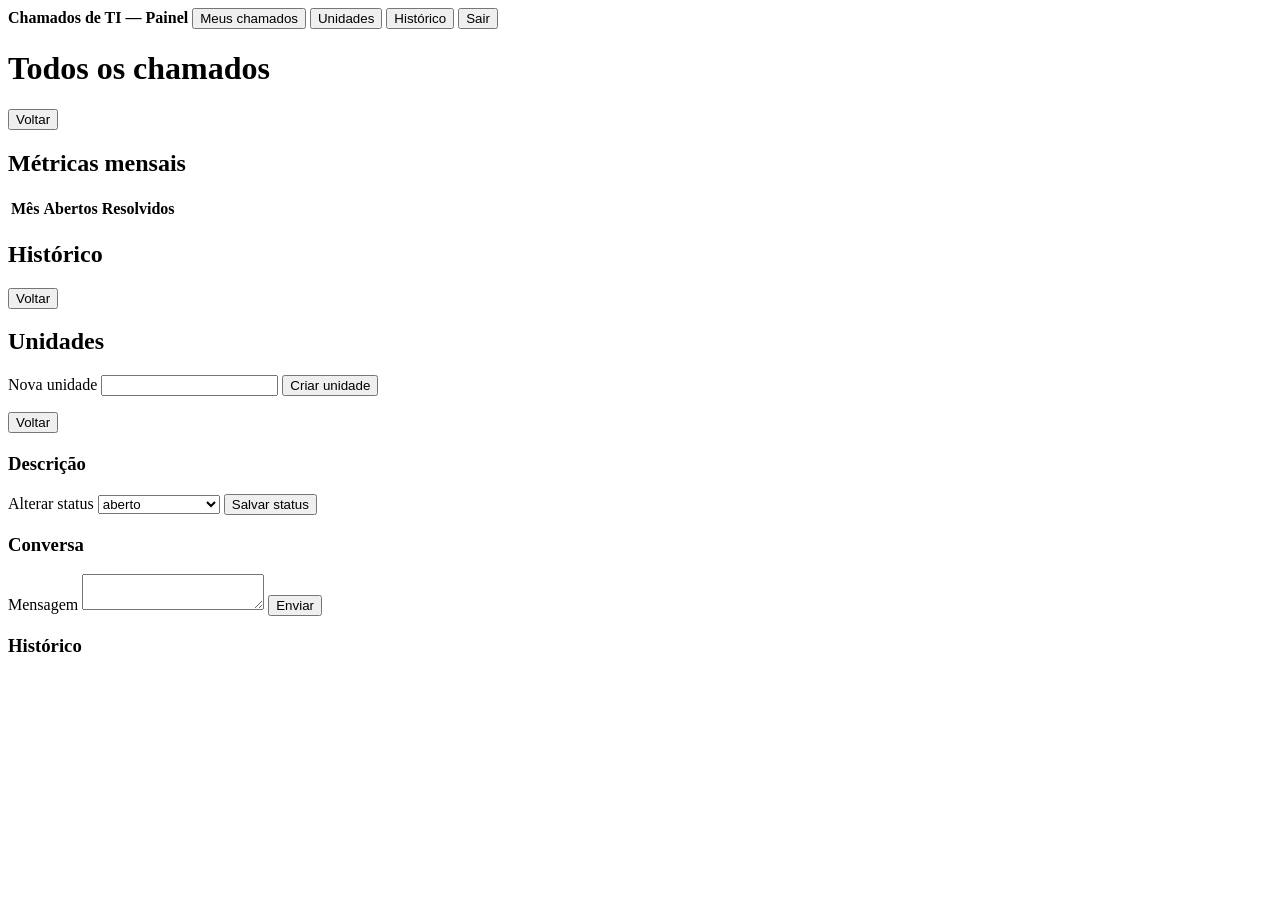
==== app/static/admin.html @ e9312829 "Primeiro commit - PWA de chamados de TI" ====
﻿<!DOCTYPE html>
<html lang="pt-BR">
<head>
  <meta charset="utf-8">
  <meta name="viewport" content="width=device-width, initial-scale=1">
  <title>Painel — Chamados de TI</title>
  <link rel="manifest" href="/static/manifest.json">
  <meta name="theme-color" content="#174ea6">
  <link rel="stylesheet" href="/static/css/estilo.css">
</head>
<body>
  <header class="topo">
    <strong>Chamados de TI — Painel</strong>
    <span class="acoes">
      <button id="btn-meus">Meus chamados</button>
      <button id="btn-unidades-admin">Unidades</button>
      <button id="btn-historico-admin">Histórico</button>
      <button id="btn-sair-admin">Sair</button>
    </span>
  </header>

  <main class="lista">
    <h1>Todos os chamados</h1>
    <div id="lista-todos"></div>
    <p class="msg" id="msg-admin"></p>
  </main>

  <section class="lista oculto" id="secao-historico-admin">
    <button id="btn-voltar-historico-admin">Voltar</button>
    <h1>Métricas mensais</h1>
    <div id="abas-anos-metricas" class="abas-anos"></div>
    <table class="tabela-metricas">
      <thead>
        <tr><th>Mês</th><th>Abertos</th><th>Resolvidos</th></tr>
      </thead>
      <tbody id="corpo-metricas"></tbody>
    </table>
    <h1>Histórico</h1>
    <div id="lista-historico-admin"></div>
  </section>

  <section class="lista oculto" id="secao-unidades-admin">
    <button id="btn-voltar-unidades-admin">Voltar</button>
    <h1>Unidades</h1>
    <form id="form-nova-unidade">
      <label for="nome-unidade">Nova unidade</label>
      <input id="nome-unidade" maxlength="120" required>
      <button type="submit">Criar unidade</button>
      <p class="msg" id="msg-unidade"></p>
    </form>
    <div id="lista-unidades"></div>
  </section>

  <section class="chat oculto" id="secao-detalhe-admin">
    <button id="btn-voltar-admin">Voltar</button>
    <h2 id="detalhe-titulo-admin"></h2>
    <p class="meta" id="detalhe-info-admin"></p>
    <h3>Descrição</h3>
    <p id="detalhe-descricao-admin"></p>
    <form id="form-status">
      <label for="novo-status">Alterar status</label>
      <select id="novo-status">
        <option value="aberto">aberto</option>
        <option value="em_atendimento">em_atendimento</option>
        <option value="resolvido">resolvido</option>
      </select>
      <button type="submit">Salvar status</button>
      <p class="msg" id="msg-status"></p>
    </form>
    <h3>Conversa</h3>
    <div id="detalhe-mensagens-admin"></div>
    <form id="form-mensagem-admin">
      <label for="mensagem-admin">Mensagem</label>
      <textarea id="mensagem-admin" rows="2" required></textarea>
      <button type="submit">Enviar</button>
    </form>
    <h3>Histórico</h3>
    <div id="detalhe-eventos-admin"></div>
  </section>

  <script src="/static/js/app.js" defer></script>
</body>
</html>
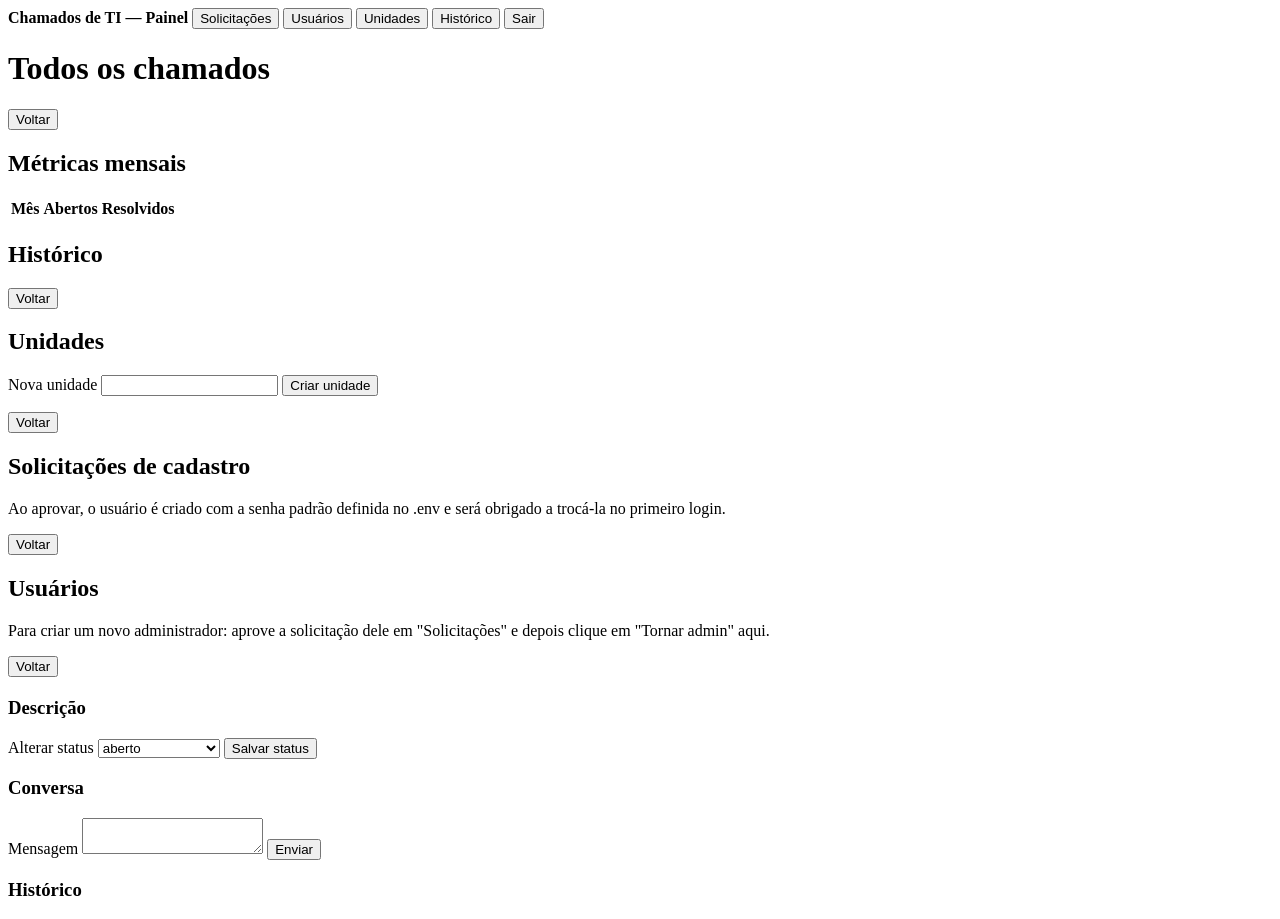
==== commit 0bf6591f: "Metricas com eventos legados, autor nas mensagens, navegacao do admin sem cascata, unidade no chamad" ====
--- a/app/static/admin.html
+++ b/app/static/admin.html
@@ -5,14 +5,15 @@
   <meta name="viewport" content="width=device-width, initial-scale=1">
   <title>Painel — Chamados de TI</title>
   <link rel="manifest" href="/static/manifest.json">
-  <meta name="theme-color" content="#174ea6">
+  <meta name="theme-color" content="#1621AD">
   <link rel="stylesheet" href="/static/css/estilo.css">
 </head>
 <body>
   <header class="topo">
     <strong>Chamados de TI — Painel</strong>
     <span class="acoes">
-      <button id="btn-meus">Meus chamados</button>
+      <button id="btn-solicitacoes-admin">Solicitações</button>
+      <button id="btn-usuarios-admin">Usuários</button>
       <button id="btn-unidades-admin">Unidades</button>
       <button id="btn-historico-admin">Histórico</button>
       <button id="btn-sair-admin">Sair</button>
@@ -45,10 +46,24 @@
     <form id="form-nova-unidade">
       <label for="nome-unidade">Nova unidade</label>
       <input id="nome-unidade" maxlength="120" required>
-      <button type="submit">Criar unidade</button>
+      <button type="submit" class="botao-primario">Criar unidade</button>
       <p class="msg" id="msg-unidade"></p>
     </form>
     <div id="lista-unidades"></div>
+  </section>
+
+  <section class="lista oculto" id="secao-solicitacoes-admin">
+    <button id="btn-voltar-solicitacoes-admin">Voltar</button>
+    <h1>Solicitações de cadastro</h1>
+    <p class="dica">Ao aprovar, o usuário é criado com a senha padrão definida no .env e será obrigado a trocá-la no primeiro login.</p>
+    <div id="lista-solicitacoes"></div>
+  </section>
+
+  <section class="lista oculto" id="secao-usuarios-admin">
+    <button id="btn-voltar-usuarios-admin">Voltar</button>
+    <h1>Usuários</h1>
+    <p class="dica">Para criar um novo administrador: aprove a solicitação dele em "Solicitações" e depois clique em "Tornar admin" aqui.</p>
+    <div id="lista-usuarios"></div>
   </section>
 
   <section class="chat oculto" id="secao-detalhe-admin">
@@ -64,7 +79,7 @@
         <option value="em_atendimento">em_atendimento</option>
         <option value="resolvido">resolvido</option>
       </select>
-      <button type="submit">Salvar status</button>
+      <button type="submit" class="botao-primario">Salvar status</button>
       <p class="msg" id="msg-status"></p>
     </form>
     <h3>Conversa</h3>
@@ -72,7 +87,7 @@
     <form id="form-mensagem-admin">
       <label for="mensagem-admin">Mensagem</label>
       <textarea id="mensagem-admin" rows="2" required></textarea>
-      <button type="submit">Enviar</button>
+      <button type="submit" class="botao-primario">Enviar</button>
     </form>
     <h3>Histórico</h3>
     <div id="detalhe-eventos-admin"></div>
@@ -80,4 +95,4 @@
 
   <script src="/static/js/app.js" defer></script>
 </body>
-</html>
+</html>
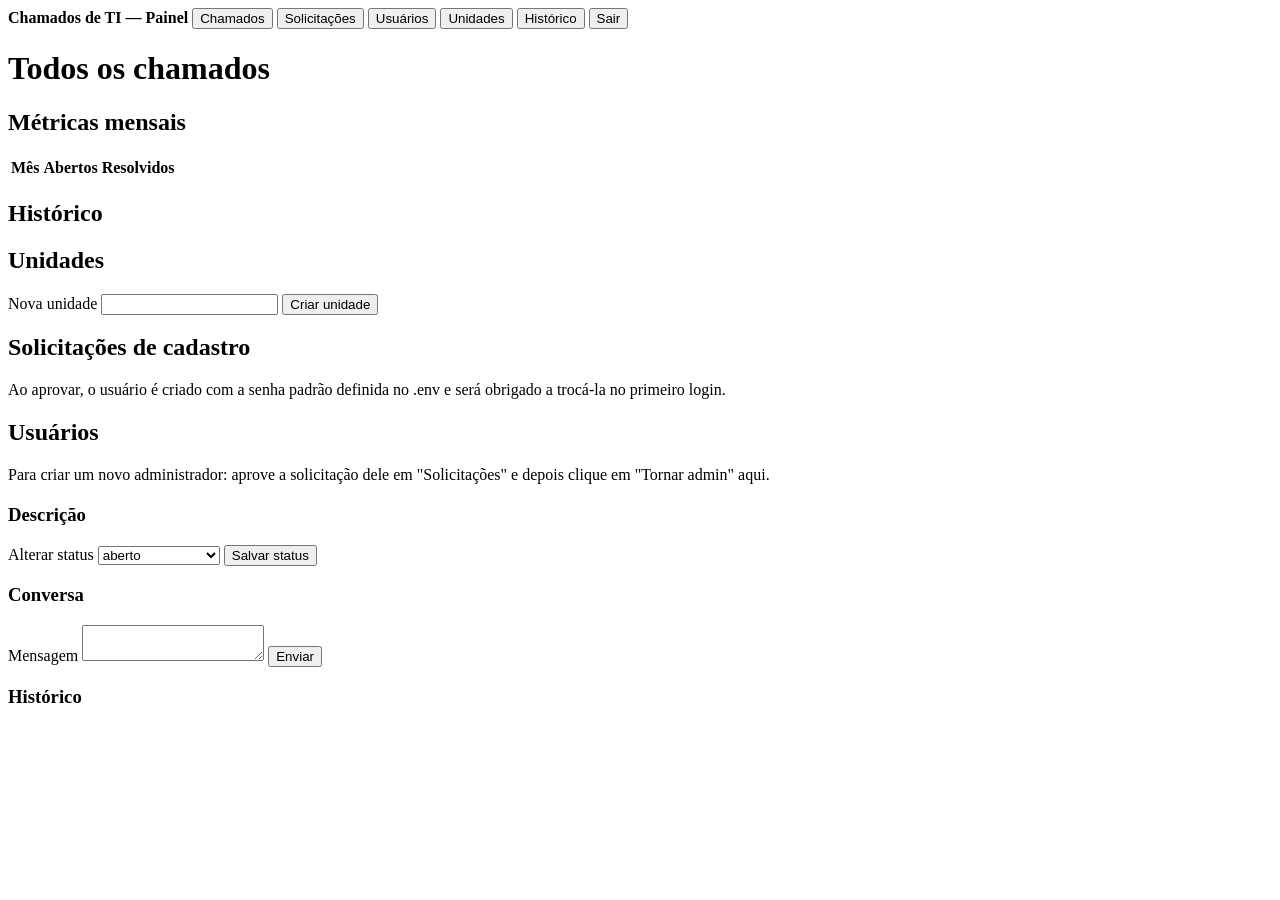
==== commit 31bf034f: "Corrige sincronizacao do chat e melhora navegacao e troca de senha" ====
--- a/app/static/admin.html
+++ b/app/static/admin.html
@@ -12,6 +12,7 @@
   <header class="topo">
     <strong>Chamados de TI — Painel</strong>
     <span class="acoes">
+      <button id="btn-inicio-admin">Chamados</button>
       <button id="btn-solicitacoes-admin">Solicitações</button>
       <button id="btn-usuarios-admin">Usuários</button>
       <button id="btn-unidades-admin">Unidades</button>
@@ -27,7 +28,6 @@
   </main>
 
   <section class="lista oculto" id="secao-historico-admin">
-    <button id="btn-voltar-historico-admin">Voltar</button>
     <h1>Métricas mensais</h1>
     <div id="abas-anos-metricas" class="abas-anos"></div>
     <table class="tabela-metricas">
@@ -41,7 +41,6 @@
   </section>
 
   <section class="lista oculto" id="secao-unidades-admin">
-    <button id="btn-voltar-unidades-admin">Voltar</button>
     <h1>Unidades</h1>
     <form id="form-nova-unidade">
       <label for="nome-unidade">Nova unidade</label>
@@ -53,21 +52,18 @@
   </section>
 
   <section class="lista oculto" id="secao-solicitacoes-admin">
-    <button id="btn-voltar-solicitacoes-admin">Voltar</button>
     <h1>Solicitações de cadastro</h1>
     <p class="dica">Ao aprovar, o usuário é criado com a senha padrão definida no .env e será obrigado a trocá-la no primeiro login.</p>
     <div id="lista-solicitacoes"></div>
   </section>
 
   <section class="lista oculto" id="secao-usuarios-admin">
-    <button id="btn-voltar-usuarios-admin">Voltar</button>
     <h1>Usuários</h1>
     <p class="dica">Para criar um novo administrador: aprove a solicitação dele em "Solicitações" e depois clique em "Tornar admin" aqui.</p>
     <div id="lista-usuarios"></div>
   </section>
 
   <section class="chat oculto" id="secao-detalhe-admin">
-    <button id="btn-voltar-admin">Voltar</button>
     <h2 id="detalhe-titulo-admin"></h2>
     <p class="meta" id="detalhe-info-admin"></p>
     <h3>Descrição</h3>
@@ -88,6 +84,7 @@
       <label for="mensagem-admin">Mensagem</label>
       <textarea id="mensagem-admin" rows="2" required></textarea>
       <button type="submit" class="botao-primario">Enviar</button>
+      <p class="msg" id="msg-mensagem-admin"></p>
     </form>
     <h3>Histórico</h3>
     <div id="detalhe-eventos-admin"></div>
